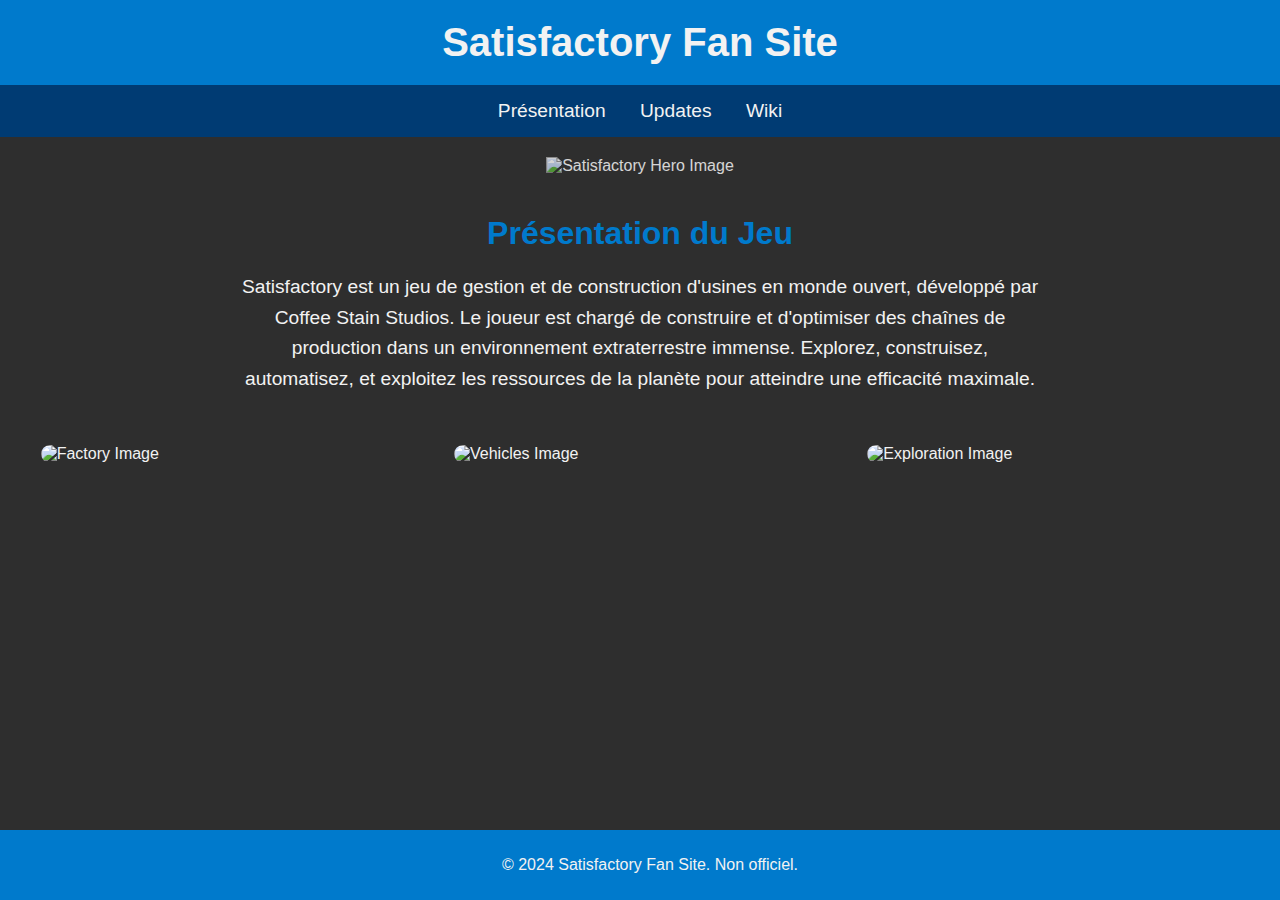
==== index.html @ 52c34898 "Update index.html" ====
<!DOCTYPE html>
<html lang="fr">
<head>
    <meta charset="UTF-8">
    <meta name="viewport" content="width=device-width, initial-scale=1.0">
    <title>Satisfactory Fan Site - Présentation</title>
    <style>
        body {
            font-family: Arial, sans-serif;
            background-color: #2e2e2e;
            color: #f2f2f2;
            margin: 0;
            padding: 0;
        }
        header {
            background-color: #007acc;
            padding: 20px;
            text-align: center;
        }
        header h1 {
            margin: 0;
            font-size: 2.5em;
        }
        nav {
            background-color: #003b73;
            padding: 15px;
            text-align: center;
        }
        nav a {
            color: #f2f2f2;
            margin: 0 15px;
            text-decoration: none;
            font-size: 1.2em;
        }
        nav a:hover {
            text-decoration: underline;
        }
        .content {
            padding: 20px;
        }
        .hero {
            position: relative;
            text-align: center;
            color: white;
        }
        .hero img {
            width: 100%;
            height: auto;
            opacity: 0.8;
        }
        .hero-text {
            position: absolute;
            top: 50%;
            left: 50%;
            transform: translate(-50%, -50%);
            font-size: 2.5em;
            background-color: rgba(0, 0, 0, 0.5);
            padding: 20px;
            border-radius: 10px;
        }
        .intro {
            text-align: center;
            margin: 40px 0;
        }
        .intro h2 {
            font-size: 2em;
            color: #007acc;
            margin-bottom: 20px;
        }
        .intro p {
            font-size: 1.2em;
            max-width: 800px;
            margin: 0 auto;
            line-height: 1.6;
        }
        .images-section {
            display: flex;
            justify-content: space-around;
            flex-wrap: wrap;
            margin-top: 40px;
        }
        .images-section img {
            width: 30%;
            height: auto;
            margin: 10px;
            border-radius: 10px;
            transition: transform 0.3s;
        }
        .images-section img:hover {
            transform: scale(1.05);
        }
        footer {
            background-color: #007acc;
            text-align: center;
            padding: 10px;
            position: fixed;
            width: 100%;
            bottom: 0;
        }
    </style>
</head>
<body>
    <header>
        <h1>Satisfactory Fan Site</h1>
    </header>
    <nav>
        <a href="#presentation">Présentation</a>
        <a href="#updates">Updates</a>
        <a href="#wiki">Wiki</a>
    </nav>
    <div class="content">
        <!-- Section Présentation -->
        <section id="presentation">
            <div class="hero">
                <img src="https://example.com/satisfactory-hero.jpg" alt="Satisfactory Hero Image">
            </div>
            <div class="intro">
                <h2>Présentation du Jeu</h2>
                <p>
                    Satisfactory est un jeu de gestion et de construction d'usines en monde ouvert, développé par Coffee Stain Studios.
                    Le joueur est chargé de construire et d'optimiser des chaînes de production dans un environnement extraterrestre immense.
                    Explorez, construisez, automatisez, et exploitez les ressources de la planète pour atteindre une efficacité maximale.
                </p>
            </div>
            <div class="images-section">
                <img src="https://example.com/factory.jpg" alt="Factory Image">
                <img src="https://example.com/vehicles.jpg" alt="Vehicles Image">
                <img src="https://example.com/exploration.jpg" alt="Exploration Image">
            </div>
        </section>
    </div>
    <footer>
        <p>&copy; 2024 Satisfactory Fan Site. Non officiel.</p>
    </footer>
</body>
</html>
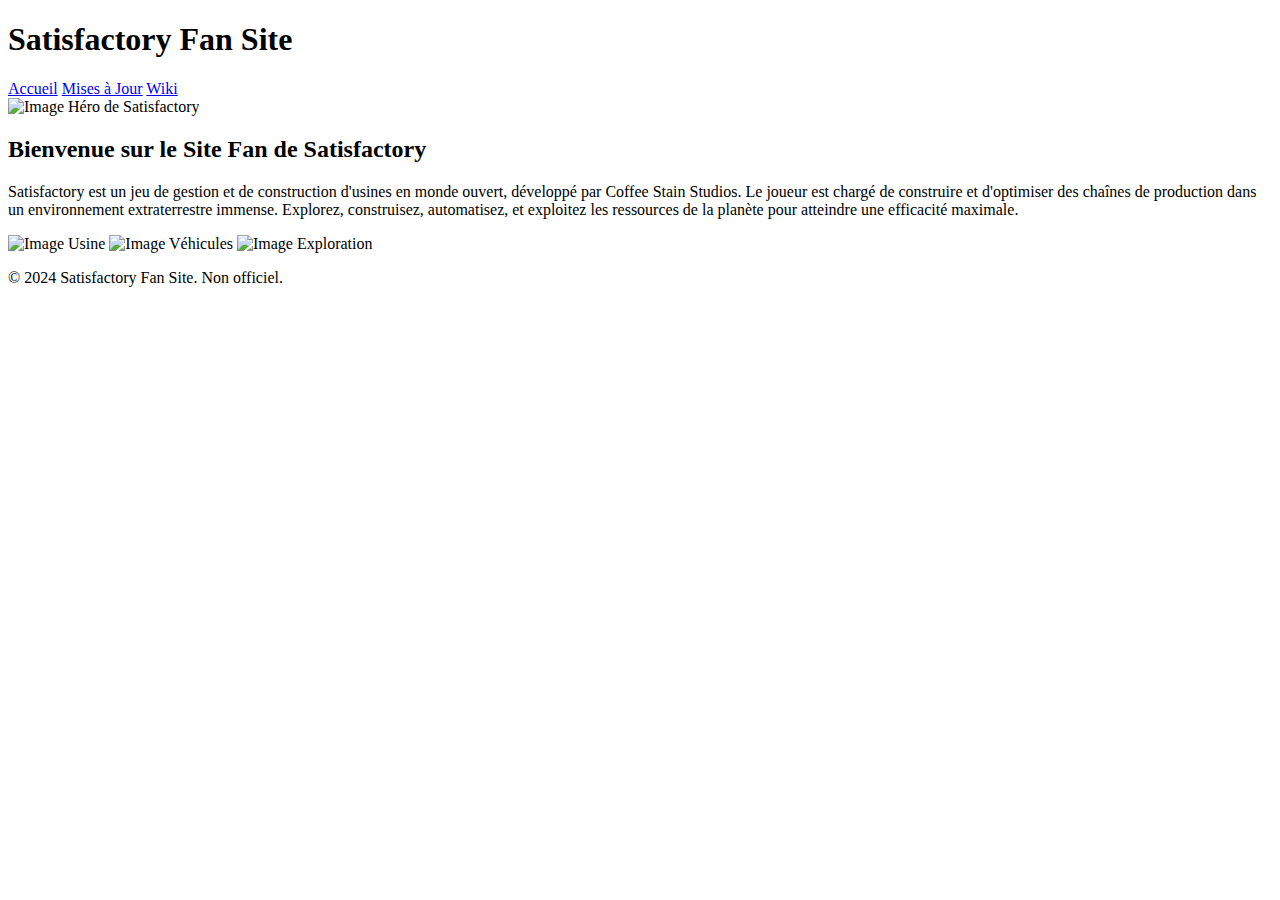
==== commit 2206f0c9: "Accueil index.html" ====
--- a/index.html
+++ b/index.html
@@ -3,119 +3,24 @@
 <head>
     <meta charset="UTF-8">
     <meta name="viewport" content="width=device-width, initial-scale=1.0">
-    <title>Satisfactory Fan Site - Présentation</title>
-    <style>
-        body {
-            font-family: Arial, sans-serif;
-            background-color: #2e2e2e;
-            color: #f2f2f2;
-            margin: 0;
-            padding: 0;
-        }
-        header {
-            background-color: #007acc;
-            padding: 20px;
-            text-align: center;
-        }
-        header h1 {
-            margin: 0;
-            font-size: 2.5em;
-        }
-        nav {
-            background-color: #003b73;
-            padding: 15px;
-            text-align: center;
-        }
-        nav a {
-            color: #f2f2f2;
-            margin: 0 15px;
-            text-decoration: none;
-            font-size: 1.2em;
-        }
-        nav a:hover {
-            text-decoration: underline;
-        }
-        .content {
-            padding: 20px;
-        }
-        .hero {
-            position: relative;
-            text-align: center;
-            color: white;
-        }
-        .hero img {
-            width: 100%;
-            height: auto;
-            opacity: 0.8;
-        }
-        .hero-text {
-            position: absolute;
-            top: 50%;
-            left: 50%;
-            transform: translate(-50%, -50%);
-            font-size: 2.5em;
-            background-color: rgba(0, 0, 0, 0.5);
-            padding: 20px;
-            border-radius: 10px;
-        }
-        .intro {
-            text-align: center;
-            margin: 40px 0;
-        }
-        .intro h2 {
-            font-size: 2em;
-            color: #007acc;
-            margin-bottom: 20px;
-        }
-        .intro p {
-            font-size: 1.2em;
-            max-width: 800px;
-            margin: 0 auto;
-            line-height: 1.6;
-        }
-        .images-section {
-            display: flex;
-            justify-content: space-around;
-            flex-wrap: wrap;
-            margin-top: 40px;
-        }
-        .images-section img {
-            width: 30%;
-            height: auto;
-            margin: 10px;
-            border-radius: 10px;
-            transition: transform 0.3s;
-        }
-        .images-section img:hover {
-            transform: scale(1.05);
-        }
-        footer {
-            background-color: #007acc;
-            text-align: center;
-            padding: 10px;
-            position: fixed;
-            width: 100%;
-            bottom: 0;
-        }
-    </style>
+    <title>Satisfactory Fan Site - Accueil</title>
+    <link rel="stylesheet" href="styles.css">
 </head>
 <body>
     <header>
         <h1>Satisfactory Fan Site</h1>
     </header>
     <nav>
-        <a href="#presentation">Présentation</a>
-        <a href="#updates">Updates</a>
-        <a href="#wiki">Wiki</a>
+        <a href="index.html">Accueil</a>
+        <a href="updates.html">Mises à Jour</a>
+        <a href="wiki.html">Wiki</a>
     </nav>
-    <div class="content">
+    <div class="container">
         <!-- Section Présentation -->
         <section id="presentation">
-            <div class="hero">
-                <img src="https://example.com/satisfactory-hero.jpg" alt="Satisfactory Hero Image">
-            </div>
-            <div class="intro">
-                <h2>Présentation du Jeu</h2>
+            <div class="card">
+                <img src="https://example.com/satisfactory-hero.jpg" alt="Image Héro de Satisfactory">
+                <h2 class="section-title">Bienvenue sur le Site Fan de Satisfactory</h2>
                 <p>
                     Satisfactory est un jeu de gestion et de construction d'usines en monde ouvert, développé par Coffee Stain Studios.
                     Le joueur est chargé de construire et d'optimiser des chaînes de production dans un environnement extraterrestre immense.
@@ -123,9 +28,9 @@
                 </p>
             </div>
             <div class="images-section">
-                <img src="https://example.com/factory.jpg" alt="Factory Image">
-                <img src="https://example.com/vehicles.jpg" alt="Vehicles Image">
-                <img src="https://example.com/exploration.jpg" alt="Exploration Image">
+                <img src="https://example.com/factory.jpg" alt="Image Usine">
+                <img src="https://example.com/vehicles.jpg" alt="Image Véhicules">
+                <img src="https://example.com/exploration.jpg" alt="Image Exploration">
             </div>
         </section>
     </div>
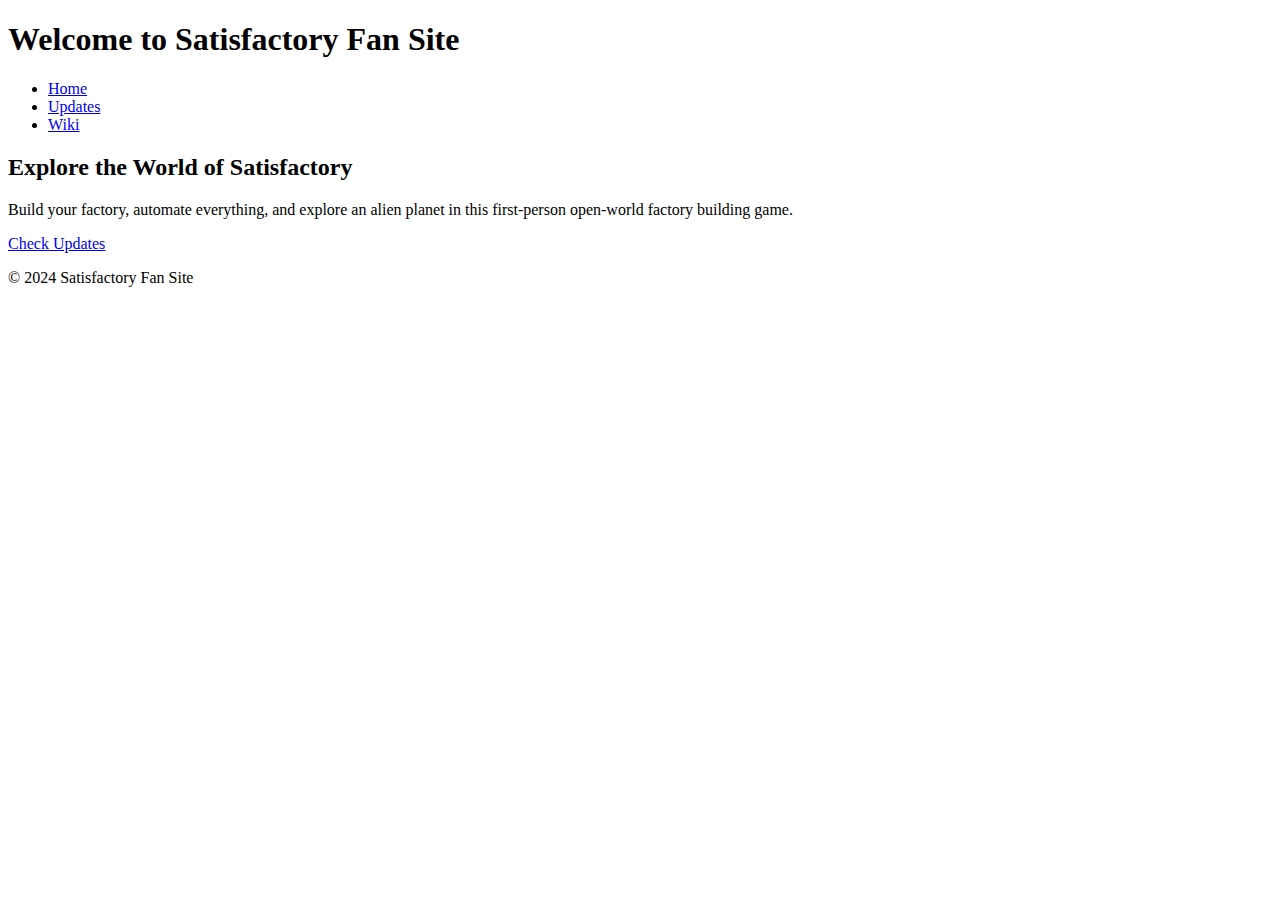
==== commit 788bc117: "Accueil index.html" ====
--- a/index.html
+++ b/index.html
@@ -1,42 +1,33 @@
-<!DOCTYPE html>
-<html lang="fr">
-<head>
-    <meta charset="UTF-8">
-    <meta name="viewport" content="width=device-width, initial-scale=1.0">
-    <title>Satisfactory Fan Site - Accueil</title>
-    <link rel="stylesheet" href="styles.css">
-</head>
-<body>
-    <header>
-        <h1>Satisfactory Fan Site</h1>
-    </header>
-    <nav>
-        <a href="index.html">Accueil</a>
-        <a href="updates.html">Mises à Jour</a>
-        <a href="wiki.html">Wiki</a>
-    </nav>
-    <div class="container">
-        <!-- Section Présentation -->
-        <section id="presentation">
-            <div class="card">
-                <img src="https://example.com/satisfactory-hero.jpg" alt="Image Héro de Satisfactory">
-                <h2 class="section-title">Bienvenue sur le Site Fan de Satisfactory</h2>
-                <p>
-                    Satisfactory est un jeu de gestion et de construction d'usines en monde ouvert, développé par Coffee Stain Studios.
-                    Le joueur est chargé de construire et d'optimiser des chaînes de production dans un environnement extraterrestre immense.
-                    Explorez, construisez, automatisez, et exploitez les ressources de la planète pour atteindre une efficacité maximale.
-                </p>
-            </div>
-            <div class="images-section">
-                <img src="https://example.com/factory.jpg" alt="Image Usine">
-                <img src="https://example.com/vehicles.jpg" alt="Image Véhicules">
-                <img src="https://example.com/exploration.jpg" alt="Image Exploration">
-            </div>
-        </section>
-    </div>
-    <footer>
-        <p>&copy; 2024 Satisfactory Fan Site. Non officiel.</p>
-    </footer>
-</body>
-</html>
-
+<!DOCTYPE html>
+<html lang="en">
+<head>
+    <meta charset="UTF-8">
+    <meta name="viewport" content="width=device-width, initial-scale=1.0">
+    <title>Satisfactory Fan Site</title>
+    <link rel="stylesheet" href="style.css">
+</head>
+<body>
+    <header>
+        <h1>Welcome to Satisfactory Fan Site</h1>
+        <nav>
+            <ul>
+                <li><a href="index.html">Home</a></li>
+                <li><a href="updates.html">Updates</a></li>
+                <li><a href="wiki.html">Wiki</a></li>
+            </ul>
+        </nav>
+    </header>
+
+    <section class="hero">
+        <div class="hero-text">
+            <h2>Explore the World of Satisfactory</h2>
+            <p>Build your factory, automate everything, and explore an alien planet in this first-person open-world factory building game.</p>
+            <a href="updates.html" class="cta-button">Check Updates</a>
+        </div>
+    </section>
+
+    <footer>
+        <p>&copy; 2024 Satisfactory Fan Site</p>
+    </footer>
+</body>
+</html>
